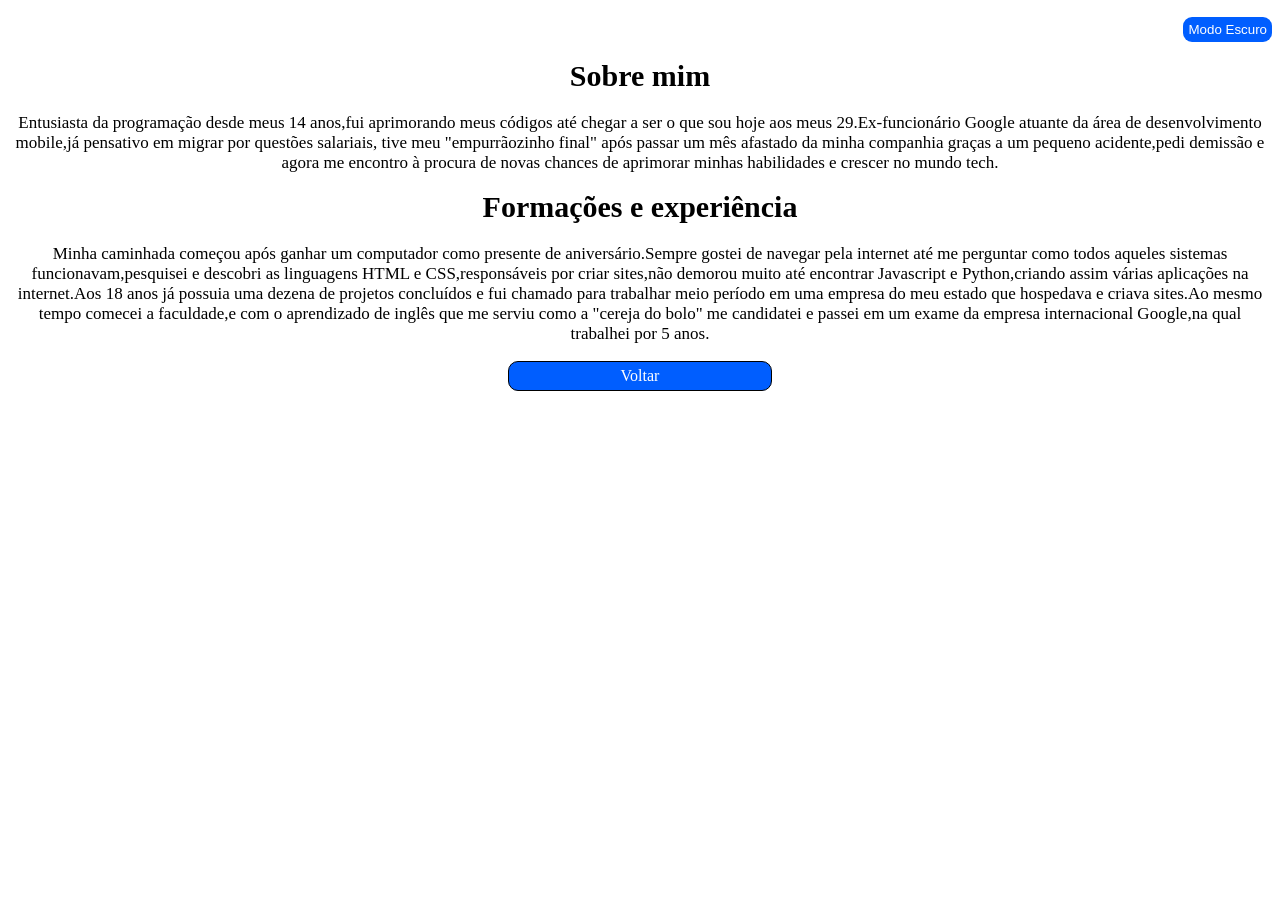
==== sobre.html @ 699a671e "Initial commit" ====
<!DOCTYPE html>
<html lang="pt-BR">
<head>
    <meta charset="UTF-8">
    <meta name="viewport" content="width=device-width, initial-scale=1.0">
    <title>Sobre Mim</title>
    <link rel="stylesheet" href="style.css">
    <link rel="stylesheet" href="perfil.js">
</head>
<body>
  <p class="menu">
    <input type="button" id="tema" value="Modo Escuro" onclick="noturno()">
  </p>
   <main>
       <h1>Sobre mim</h1>
       <p>Entusiasta da programação desde meus 14 anos,fui aprimorando meus códigos
        até chegar a ser o que sou hoje aos meus 29.Ex-funcionário Google atuante da área de desenvolvimento mobile,já pensativo em migrar por questões salariais,
        tive meu "empurrãozinho final" após
        passar um mês afastado da minha companhia graças a um pequeno acidente,pedi demissão e agora me encontro
         à procura de novas chances de aprimorar minhas habilidades e crescer no mundo tech. </p>
        <h1>Formações e experiência</h1>
        <p>
            Minha caminhada começou após ganhar um computador como presente de aniversário.Sempre gostei de navegar pela internet até me perguntar como todos aqueles
            sistemas funcionavam,pesquisei e descobri as linguagens HTML e CSS,responsáveis por criar sites,não demorou muito até encontrar
            Javascript e Python,criando assim várias aplicações na internet.Aos 18 anos já possuia uma dezena de projetos concluídos e fui chamado para trabalhar meio período
            em uma empresa do meu estado que hospedava e criava sites.Ao mesmo tempo comecei a faculdade,e com o aprendizado de inglês que me serviu como a "cereja do bolo" me candidatei
            e passei em um exame da empresa internacional Google,na qual trabalhei por 5 anos.
       
        </p>
   </main>




     <div class="botao"><a href="index.html">Voltar</a></div>
    
</body>
</html>
---- style.css ----
@charset "UTF-8";

#quadro {
    border: 1px solid rgba(0, 0, 0, 0.863);
    width: 400px;
    height: 400px;
    border-radius: 200px;
  
}


.foto_de_perfil {
  background-image: url("imagens/Sérgio.jpg");
  background-position: center center;
  background-size: cover;

}

.botao {
  display: flex;
  justify-content: center;
  align-items: center;
  
 
}
.menu {
    text-align: right;
   
}


p > input {
    background-color: rgb(0, 94, 255);
    color: white;
    border: none;
    padding: 5px;
    border-radius: 9px;

}

p > input:hover {
    padding: 7px;
    
}

header {
    display: flex;
    justify-content: center;
    margin-top: 20px;
   
}

h1 {
  margin-top: 5px;
  text-align: center;
  font-size: 30px;
}

h1:hover {
    font-size: 33px;
}

p {
    text-align: center;
    font-size: 17px;
    hyphens: auto;
}

a {
    width: 20%;
    text-align: center;
    text-decoration: none;
    color: white;
    border: 1px solid black;
    border-radius:10px;
    background-color:rgb(0, 94, 255) ;
    padding: 5px;
    font-size: 16px;
}

a:hover {
 font-size: 18px;
 padding: 6px;
 
}


/*
Requisitos

Você fará duas páginas.

Página 1 - Home

Crie um cartão de perfil contendo:

Foto (pode ser qualquer imagem)
Nome
Uma pequena descrição
Um botão chamado "Ver detalhes"

O cartão deve ficar centralizado na tela usando Flexbox.

Responsividade

Quando a tela tiver menos de 700px:

o cartão deve diminuir de largura;
os textos devem ficar um pouco menores;
a imagem também deve diminuir.

Use Media Query.

Interações JavaScript

Adicione um botão:

"Mudar tema"

Quando clicar:

fundo branco → fundo escuro;
texto preto → branco;
botão muda de cor também.

Não precisa salvar o tema ao atualizar.

Página 2 - Sobre

Ao clicar em "Ver detalhes", abrir uma segunda página contendo:

Um título
Um pequeno texto
Um botão "Voltar" que retorna para a página inicial.
Organização
projeto/

index.html
sobre.html
style.css
script.js
imagens/
Extras (vale pontos)

Se conseguir fazer algum destes, ganha pontos extras:

⭐ efeito suave (transition) quando trocar o tema.

⭐⭐ quando passar o mouse sobre o cartão, ele aumenta levemente (transform: scale()).

⭐⭐⭐ botão muda de texto:

Modo Escuro

↓

Modo Claro

dependendo do estado.

Restrições

Não use Bootstrap.

Não copie código da internet.

Faça tudo usando apenas:

HTML
CSS
JavaScript puro
O que você vai praticar
Estrutura HTML
Links entre páginas
Flexbox
Media Queries
Classes CSS
classList.toggle()
Eventos (addEventListener)
Manipulação do DOM
Organização de arquivos

*/
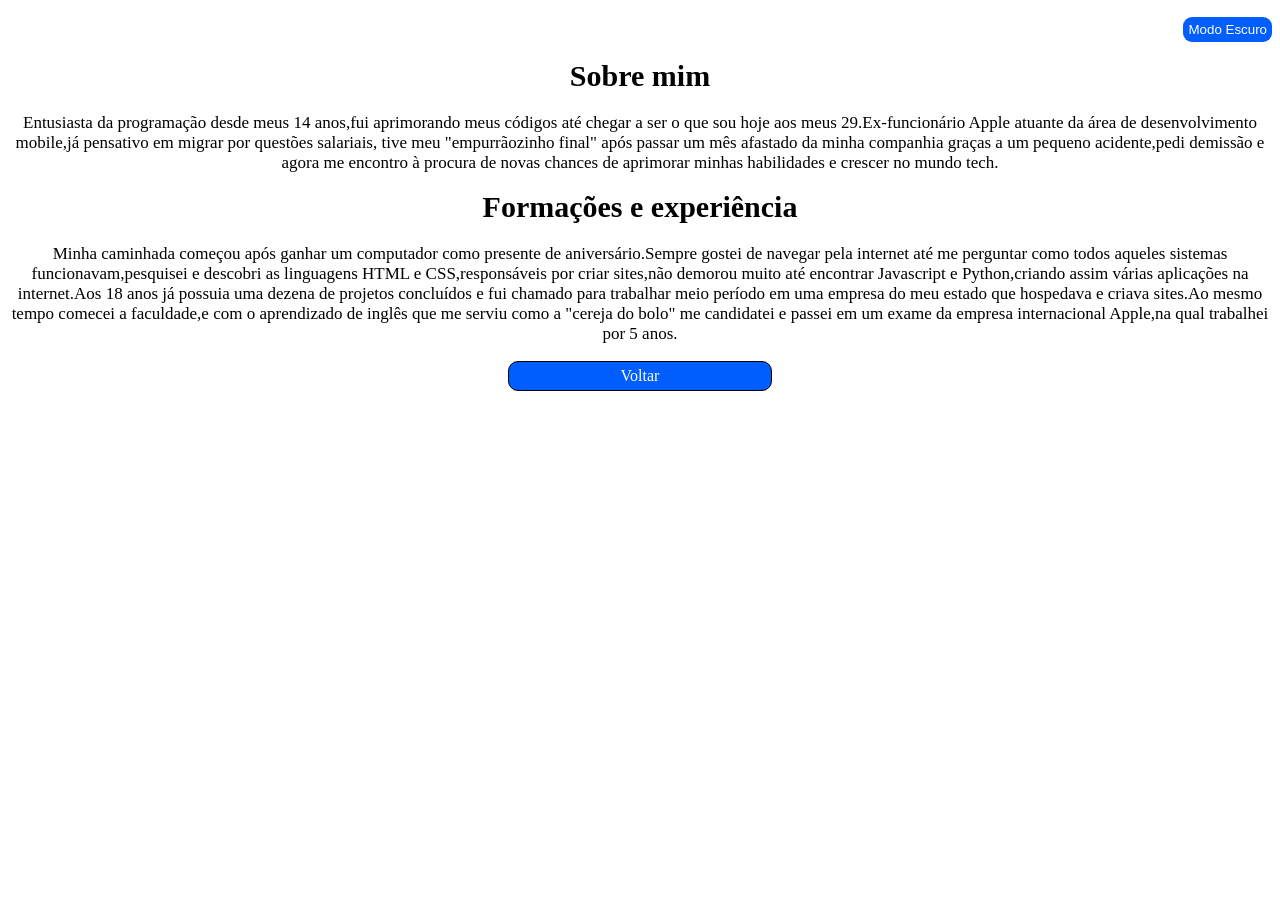
==== commit 4ee517db: "update" ====
--- a/sobre.html
+++ b/sobre.html
@@ -14,7 +14,7 @@
    <main>
        <h1>Sobre mim</h1>
        <p>Entusiasta da programação desde meus 14 anos,fui aprimorando meus códigos
-        até chegar a ser o que sou hoje aos meus 29.Ex-funcionário Google atuante da área de desenvolvimento mobile,já pensativo em migrar por questões salariais,
+        até chegar a ser o que sou hoje aos meus 29.Ex-funcionário Apple atuante da área de desenvolvimento mobile,já pensativo em migrar por questões salariais,
         tive meu "empurrãozinho final" após
         passar um mês afastado da minha companhia graças a um pequeno acidente,pedi demissão e agora me encontro
          à procura de novas chances de aprimorar minhas habilidades e crescer no mundo tech. </p>
@@ -24,7 +24,7 @@
             sistemas funcionavam,pesquisei e descobri as linguagens HTML e CSS,responsáveis por criar sites,não demorou muito até encontrar
             Javascript e Python,criando assim várias aplicações na internet.Aos 18 anos já possuia uma dezena de projetos concluídos e fui chamado para trabalhar meio período
             em uma empresa do meu estado que hospedava e criava sites.Ao mesmo tempo comecei a faculdade,e com o aprendizado de inglês que me serviu como a "cereja do bolo" me candidatei
-            e passei em um exame da empresa internacional Google,na qual trabalhei por 5 anos.
+            e passei em um exame da empresa internacional Apple,na qual trabalhei por 5 anos.
        
         </p>
    </main>
--- a/style.css
+++ b/style.css
@@ -82,6 +82,36 @@
  font-size: 18px;
  padding: 6px;
  
+}
+
+
+
+
+
+
+
+
+
+
+
+@media screen and (max-width:600px) {
+    #quadro {
+    border: 1px solid rgba(0, 0, 0, 0.863);
+    width: 300px;
+    height: 300px;
+    border-radius: 150px;
+   
+    }
+
+    .botao {
+    display: flex;
+    justify-content: center;
+    align-items: center;
+    flex-direction:row;
+    flex-wrap: nowrap;
+
+ 
+    }
 }
 
 
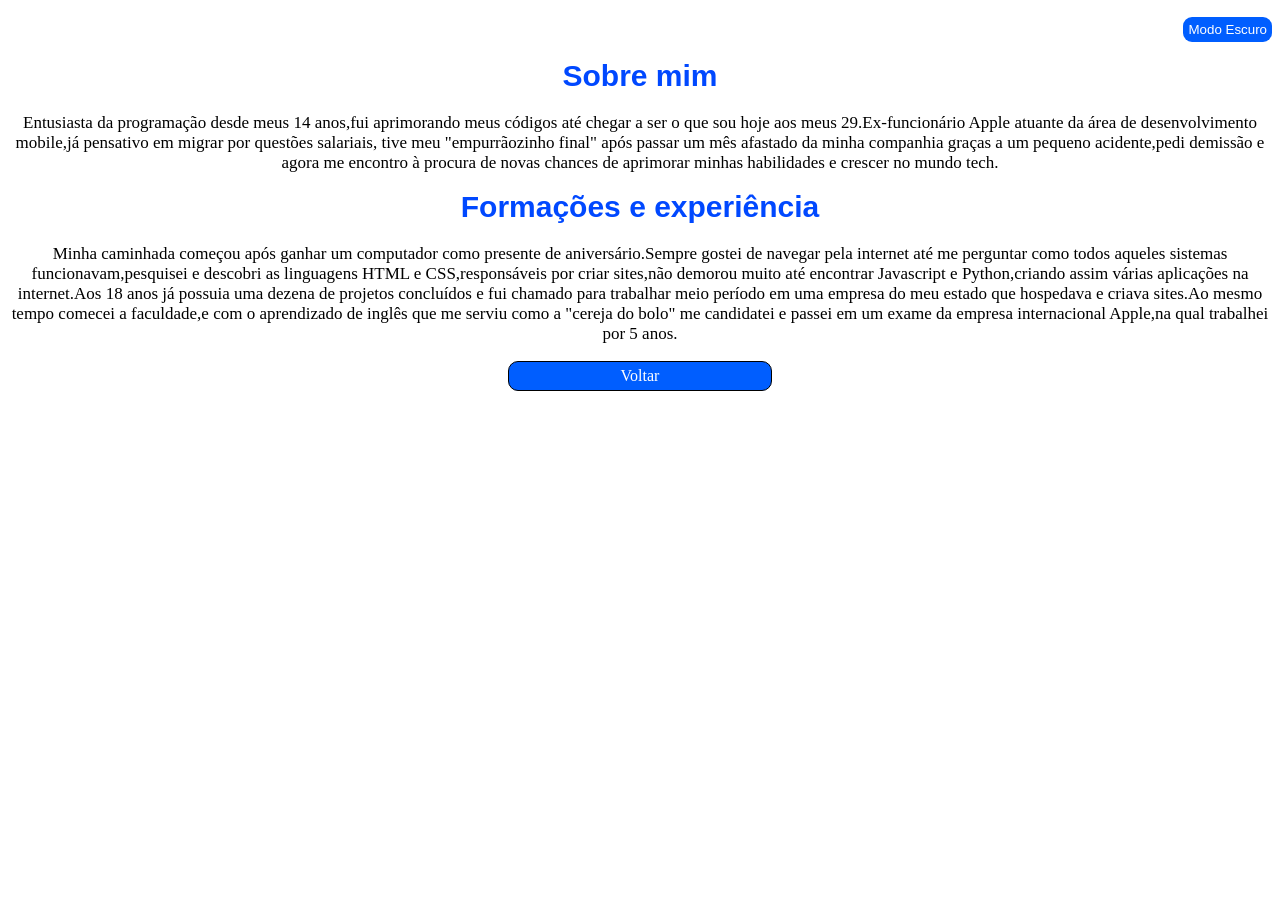
==== commit 65dedb54: "update" ====
--- a/sobre.html
+++ b/sobre.html
@@ -12,13 +12,17 @@
     <input type="button" id="tema" value="Modo Escuro" onclick="noturno()">
   </p>
    <main>
-       <h1>Sobre mim</h1>
+       <div id="titulo">
+         <h1>Sobre mim</h1>
+       </div>
        <p>Entusiasta da programação desde meus 14 anos,fui aprimorando meus códigos
         até chegar a ser o que sou hoje aos meus 29.Ex-funcionário Apple atuante da área de desenvolvimento mobile,já pensativo em migrar por questões salariais,
         tive meu "empurrãozinho final" após
         passar um mês afastado da minha companhia graças a um pequeno acidente,pedi demissão e agora me encontro
          à procura de novas chances de aprimorar minhas habilidades e crescer no mundo tech. </p>
-        <h1>Formações e experiência</h1>
+        <div id="titulo">
+          <h1>Formações e experiência</h1>
+        </div>
         <p>
             Minha caminhada começou após ganhar um computador como presente de aniversário.Sempre gostei de navegar pela internet até me perguntar como todos aqueles
             sistemas funcionavam,pesquisei e descobri as linguagens HTML e CSS,responsáveis por criar sites,não demorou muito até encontrar
--- a/style.css
+++ b/style.css
@@ -8,6 +8,13 @@
   
 }
 
+#titulo  {
+    padding-top: 0;
+    margin-top: 0;
+    color: rgb(0, 72, 255);
+    font-family: Arial, Helvetica, sans-serif;
+}
+
 
 .foto_de_perfil {
   background-image: url("imagens/Sérgio.jpg");
@@ -23,6 +30,8 @@
   
  
 }
+
+
 .menu {
     text-align: right;
    
@@ -54,6 +63,7 @@
   margin-top: 5px;
   text-align: center;
   font-size: 30px;
+ 
 }
 
 h1:hover {
@@ -97,9 +107,9 @@
 @media screen and (max-width:600px) {
     #quadro {
     border: 1px solid rgba(0, 0, 0, 0.863);
-    width: 300px;
-    height: 300px;
-    border-radius: 150px;
+    width: 320px;
+    height: 320px;
+    border-radius: 160px;
    
     }
 
